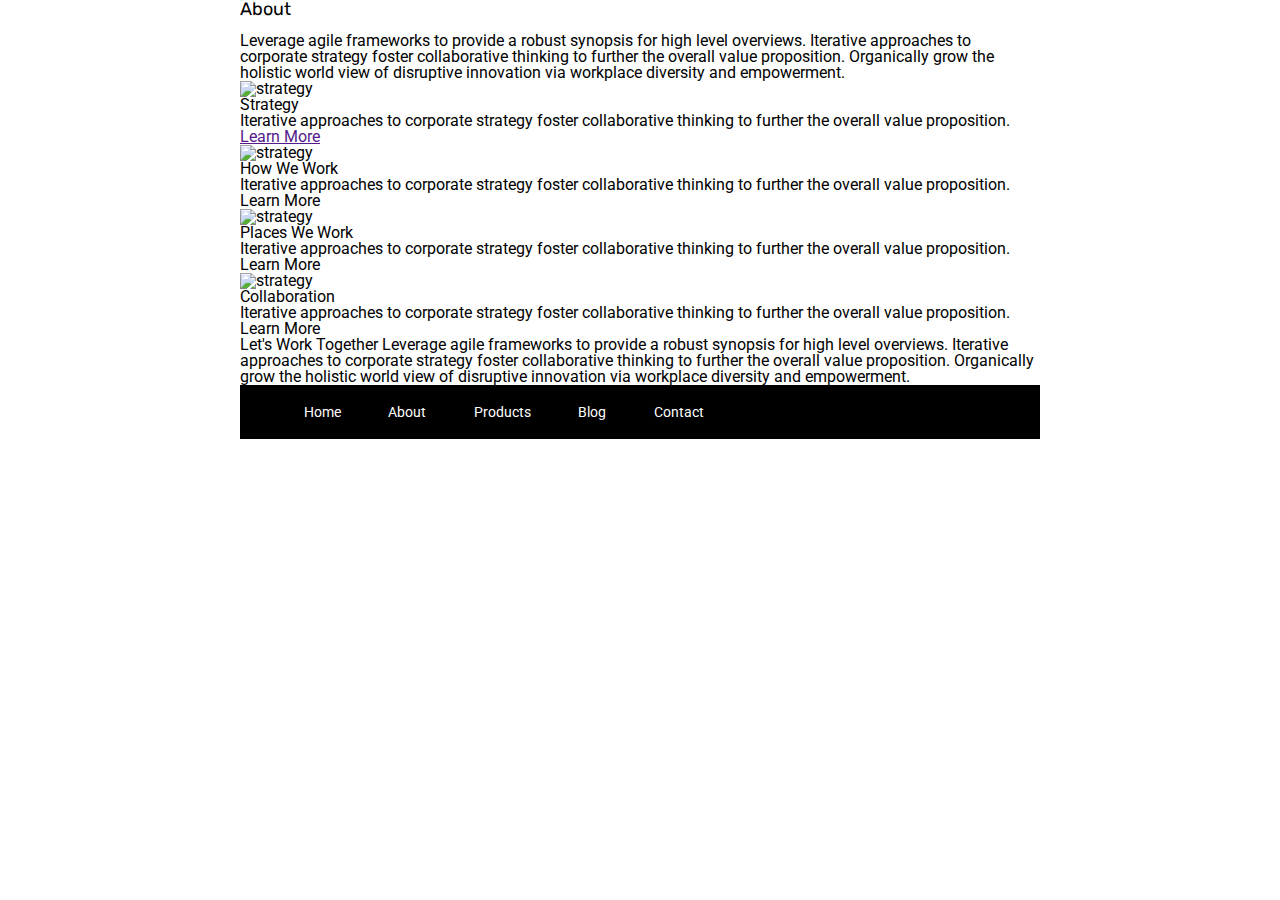
==== about.html @ bfa214ab "finished questions, and index html and css" ====
<!doctype html>

<html lang="en">
<head>
  <meta charset="utf-8">

  <title>Sprint Challenge - About</title>
  <Link href="./css/about.css" rel="stylesheet">
  <link href="https://fonts.googleapis.com/css?family=Roboto|Rubik" rel="stylesheet">
  <link rel="stylesheet" href="css/index.css">

</head>

<body>
    <div class="container about-page">
  <section>
    <h1>About</h1>

    <p></p>Leverage agile frameworks to provide a robust synopsis for high level overviews. Iterative approaches to corporate strategy foster collaborative thinking to further the overall value proposition. Organically grow the holistic world view of disruptive innovation via workplace diversity and empowerment.</p>
  </section>
  <section>
    <img src="img/about-plan.png" alt="strategy">
   
    <header>Strategy</header>
    
    Iterative approaches to corporate strategy foster collaborative thinking to further the overall value proposition.
  
    <a href="">Learn More<a>
    </section>
    <section>
    <img src="img/about-working.png" alt="strategy">
    
    <header>How We Work</header>
    
    Iterative approaches to corporate strategy foster collaborative thinking to further the overall value proposition.

    Learn More
  </section>

  <section>
    <img src="img/about-office.png" alt="strategy">
    
    <header> Places We Work</header>

    Iterative approaches to corporate strategy foster collaborative thinking to further the overall value proposition.

    Learn More
  </section>
  <section>
    <img src="img/about-meeting.png" alt="strategy">
    
    <header>Collaboration</header>
    
    Iterative approaches to corporate strategy foster collaborative thinking to further the overall value proposition.

    Learn More
  </section>
  <section>
    Let's Work Together

    Leverage agile frameworks to provide a robust synopsis for high level overviews. Iterative approaches to corporate strategy foster collaborative thinking to further the overall value proposition. Organically grow the holistic world view of disruptive innovation via workplace diversity and empowerment.
  </section>      
      <footer>
        <nav>
          <a href="index.html">Home</a>
          <a href="#">About</a>
          <a href="#">Products</a>
          <a href="#">Blog</a>
          <a href="#">Contact</a>
        </nav>
      </footer>
    </div><!-- container -->        
</body>
</html>
---- css/index.css ----
/* http://meyerweb.com/eric/tools/css/reset/ 
   v2.0 | 20110126
   License: none (public domain)
*/

html, body, div, span, applet, object, iframe,
h1, h2, h3, h4, h5, h6, p, blockquote, pre,
a, abbr, acronym, address, big, cite, code,
del, dfn, em, img, ins, kbd, q, s, samp,
small, strike, strong, sub, sup, tt, var,
b, u, i, center,
dl, dt, dd, ol, ul, li,
fieldset, form, label, legend,
table, caption, tbody, tfoot, thead, tr, th, td,
article, aside, canvas, details, embed, 
figure, figcaption, footer, header, hgroup, 
menu, nav, output, ruby, section, summary,
time, mark, audio, video {
	margin: 0;
	padding: 0;
	border: 0;
	font-size: 100%;
	font: inherit;
	vertical-align: baseline;
}
/* HTML5 display-role reset for older browsers */
article, aside, details, figcaption, figure, 
footer, header, hgroup, menu, nav, section {
	display: block;
}
body {
	line-height: 1;
}
ol, ul {
	list-style: none;
}
blockquote, q {
	quotes: none;
}
blockquote:before, blockquote:after,
q:before, q:after {
	content: '';
	content: none;
}
table {
	border-collapse: collapse;
	border-spacing: 0;
}

* {
    box-sizing: border-box;
}

html, body {
    height: 100%;
    font-family: 'Roboto', sans-serif;
}

h1, h2, h3, h4, h5 {
    font-size: 18px;
    margin-bottom: 15px;
    font-family: 'Rubik', sans-serif;
}

p {
    line-height: 1.4;
}

.container {
    width: 800px;
    margin: 0 auto;
}
.top-nav{
    display: flex;
    justify-content: space-between;
    align-items: baseline;
    margin-top:1em;
    width: 92%;

}
.top-nav a{
    text-decoration: none;
    color:black;
    font-size:14px;
}

.top-pic{
    margin-top:2em;
    width:775px;
    margin-left:auto;
    margin-right:auto;
    margin-bottom:1.5em;
    
}
.top-content {
    display: flex;
    flex-wrap: wrap;
    justify-content: space-evenly;
    margin-bottom: 20px;
    border-bottom: 1px dashed black;
}

.top-content .text-container {
    width: 48%;
    padding: 0 1%;
    padding-bottom: 20px;  
}

.middle-content {
    margin-bottom: 20px;
    border-bottom: 1px dashed black;
}

.middle-content h2 {
    padding: 0 2%;
    margin-bottom: 0;
}

.middle-content .boxes {
    display: flex;
    flex-wrap: wrap;
    justify-content: space-evenly;
}

.middle-content .boxes .box {
    width: 12.5%;
    height: 100px;
    background: black;
    margin: 20px 2.5%;
    color: white;
    display: flex;
    align-items: center;
    justify-content: center;
}
#box1{
 background: teal;   
}
#box2{
    background: gold;   
}
#box3{
    background:cadetblue ;   
}
#box4{
    background: coral;   
}
#box5{
    background: crimson;   
}
#box6{
    background: forestgreen;   
}
#box7{
    background: darkorchid;   
}
#box8{
    background: hotpink;   
}
#box9{
    background:indigo;   
}
#box10{
    background: dodgerblue;   
}
.bottom-content {
    display: flex;
    margin: 0 2% 20px;
    justify-content: space-around;
}

.bottom-content .text-container {
    padding-right: 4%;
}

.bottom-content .text-container:last-child {
    padding-right: 0;
}

footer {
    width: 100%;
    background: black;
}

footer nav {
    width: 60%;
    display: flex;
    justify-content: space-between;
    align-items: center;
    padding: 20px 2%;
    font-size: 14px;
}

footer nav a {
    color: white;
    text-decoration: none;
}
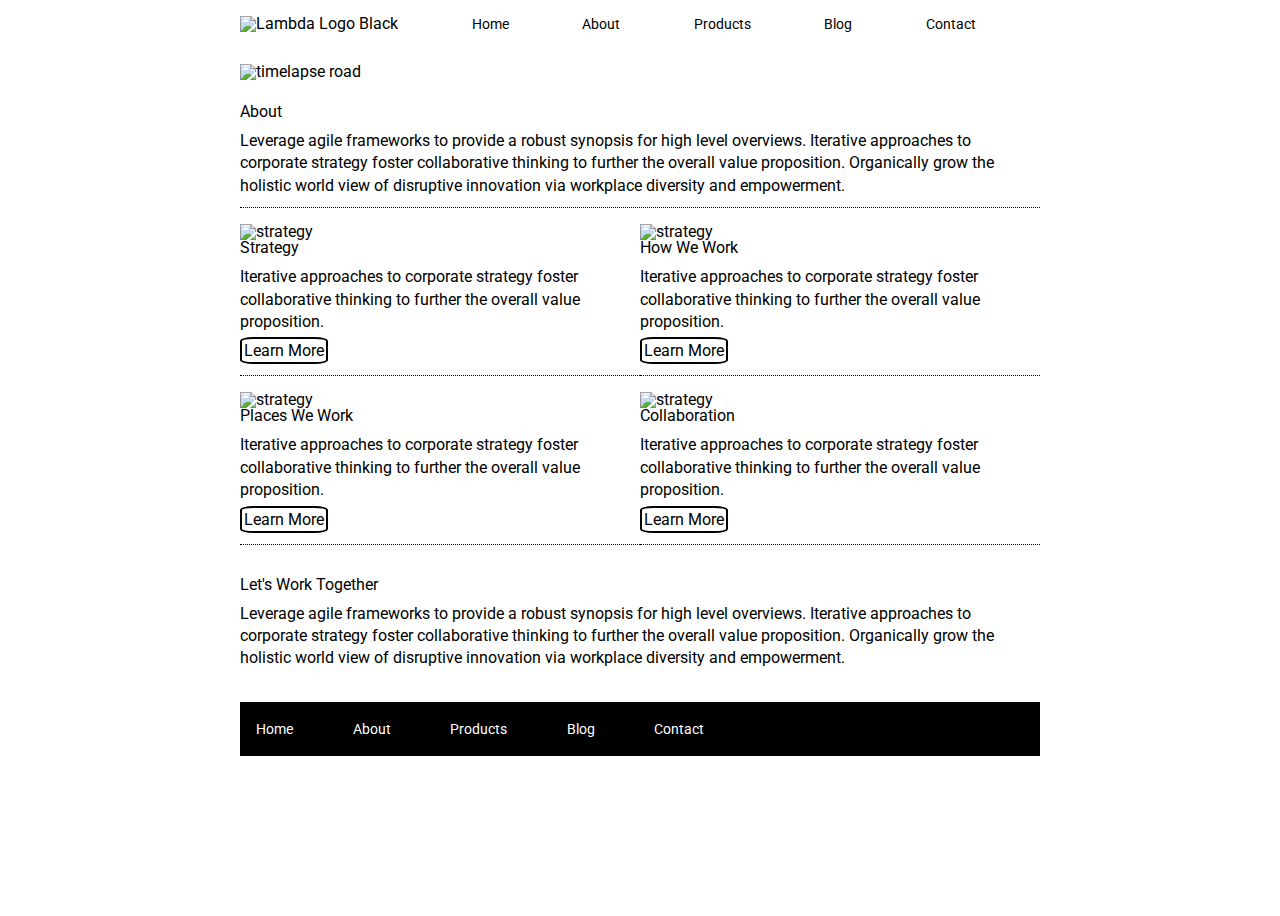
==== commit 9298e01f: "finished project" ====
--- a/about.html
+++ b/about.html
@@ -12,53 +12,53 @@
 </head>
 
 <body>
-    <div class="container about-page">
-  <section>
-    <h1>About</h1>
-
-    <p></p>Leverage agile frameworks to provide a robust synopsis for high level overviews. Iterative approaches to corporate strategy foster collaborative thinking to further the overall value proposition. Organically grow the holistic world view of disruptive innovation via workplace diversity and empowerment.</p>
-  </section>
-  <section>
-    <img src="img/about-plan.png" alt="strategy">
-   
-    <header>Strategy</header>
-    
-    Iterative approaches to corporate strategy foster collaborative thinking to further the overall value proposition.
-  
-    <a href="">Learn More<a>
+  <div class="container">
+    <section>
+    <nav class=top-nav>
+        <img src="./img/lambda-black.png" alt="Lambda Logo Black">
+        <a href="index.html">Home</a>
+        <a href="about.html">About</a>
+        <a href="#">Products</a>
+        <a href="#">Blog</a>
+        <a href="#">Contact</a>
+    </nav>
+    </section>
+    <div>
+        <img class=top-pic src="./img/jumbo-about.png" alt="timelapse road">
+    </div>
+      <section>
+        <header>About</header>
+        <p>Leverage agile frameworks to provide a robust synopsis for high level overviews. Iterative approaches to corporate strategy foster collaborative thinking to further the overall value proposition. Organically grow the holistic world view of disruptive innovation via workplace diversity and empowerment.</p>
+      </section>
+  <div class="container-about-page">
+    <section>
+      <img src="img/about-plan.png" alt="strategy">
+      <header>Strategy</header>
+      <p>Iterative approaches to corporate strategy foster collaborative thinking to further the overall value proposition.</p>
+      <a class="learn" href="#">Learn More<a>
     </section>
     <section>
-    <img src="img/about-working.png" alt="strategy">
-    
-    <header>How We Work</header>
-    
-    Iterative approaches to corporate strategy foster collaborative thinking to further the overall value proposition.
-
-    Learn More
+      <img src="img/about-working.png" alt="strategy">
+      <header>How We Work</header>
+      <p>Iterative approaches to corporate strategy foster collaborative thinking to further the overall value proposition.</p>
+      <a class="learn" href="#">Learn More</a>
+    </section>
+    <section>
+      <img src="img/about-office.png" alt="strategy">
+      <header> Places We Work</header>
+      <p>Iterative approaches to corporate strategy foster collaborative thinking to further the overall value proposition.</p>
+      <a class="learn" href="#">Learn More</a>
+    </section>
+    <section>
+      <img src="img/about-meeting.png" alt="strategy">
+      <header>Collaboration</header>
+      <p>Iterative approaches to corporate strategy foster collaborative thinking to further the overall value proposition.</p>
+      <a class="learn" href="#">Learn More</a>
   </section>
-
-  <section>
-    <img src="img/about-office.png" alt="strategy">
-    
-    <header> Places We Work</header>
-
-    Iterative approaches to corporate strategy foster collaborative thinking to further the overall value proposition.
-
-    Learn More
-  </section>
-  <section>
-    <img src="img/about-meeting.png" alt="strategy">
-    
-    <header>Collaboration</header>
-    
-    Iterative approaches to corporate strategy foster collaborative thinking to further the overall value proposition.
-
-    Learn More
-  </section>
-  <section>
-    Let's Work Together
-
-    Leverage agile frameworks to provide a robust synopsis for high level overviews. Iterative approaches to corporate strategy foster collaborative thinking to further the overall value proposition. Organically grow the holistic world view of disruptive innovation via workplace diversity and empowerment.
+  </div>
+  <section class=work>
+    <header>Let's Work Together</header>  
+    <p>Leverage agile frameworks to provide a robust synopsis for high level overviews. Iterative approaches to corporate strategy foster collaborative thinking to further the overall value proposition. Organically grow the holistic world view of disruptive innovation via workplace diversity and empowerment.</p>
   </section>      
       <footer>
         <nav>
--- a/css/about.css
+++ b/css/about.css
@@ -0,0 +1,139 @@
+/* http://meyerweb.com/eric/tools/css/reset/ 
+   v2.0 | 20110126
+   License: none (public domain)
+*/
+
+html, body, div, span, applet, object, iframe,
+h1, h2, h3, h4, h5, h6, p, blockquote, pre,
+a, abbr, acronym, address, big, cite, code,
+del, dfn, em, img, ins, kbd, q, s, samp,
+small, strike, strong, sub, sup, tt, var,
+b, u, i, center,
+dl, dt, dd, ol, ul, li,
+fieldset, form, label, legend,
+table, caption, tbody, tfoot, thead, tr, th, td,
+article, aside, canvas, details, embed, 
+figure, figcaption, footer, header, hgroup, 
+menu, nav, output, ruby, section, summary,
+time, mark, audio, video {
+	margin: 0;
+	padding: 0;
+	border: 0;
+	font-size: 100%;
+	font: inherit;
+	vertical-align: baseline;
+}
+/* HTML5 display-role reset for older browsers */
+article, aside, details, figcaption, figure, 
+footer, header, hgroup, menu, nav, section {
+	display: block;
+}
+body {
+	line-height: 1;
+}
+ol, ul {
+	list-style: none;
+}
+blockquote, q {
+	quotes: none;
+}
+blockquote:before, blockquote:after,
+q:before, q:after {
+	content: '';
+	content: none;
+}
+table {
+	border-collapse: collapse;
+	border-spacing: 0;
+}
+
+
+
+
+* {
+    box-sizing: border-box;
+}
+
+html, body {
+    height: 100%;
+    font-family: 'Roboto', sans-serif;
+}
+
+h1, h2, h3, h4, h5 {
+    font-size: 18px;
+    margin-bottom: 15px;
+    font-family: 'Rubik', sans-serif;
+}
+
+p {
+    line-height: 1.4;
+}
+
+.container {
+    width: 800px;
+    margin: 0 auto;
+}
+
+.top-nav{
+    display: flex;
+    justify-content: space-between;
+    align-items: baseline;
+    margin-top:1em;
+    width: 92%;
+
+}
+
+.top-nav a{
+    text-decoration: none;
+    color:black;
+    font-size:14px;
+}
+
+.top-pic{
+    margin-top:2em;
+    width:775px;
+    margin-left:auto;
+    margin-right:auto;
+    margin-bottom:1.5em;
+    
+}
+
+section p{
+    margin-top:10px;
+    margin-bottom:10px;
+}
+
+.container-about-page{
+    display: flex;
+    flex-wrap: wrap;
+    justify-content: space-between;
+    border-top:1px dotted black;
+}
+
+.container-about-page section{
+    align-items: center;
+    width: 50%;
+    margin:auto;
+    border-bottom:1px dotted black;
+    padding-top:2%;
+    padding-bottom:2%;
+}
+
+.learn{
+    color:black;
+    text-decoration: none;
+    border:2px solid black;
+    border-radius:15%;
+    padding:2px;
+    
+
+}
+
+.work{
+    margin-top: 2em;
+    margin-bottom: 2em;
+}
+
+
+
+
